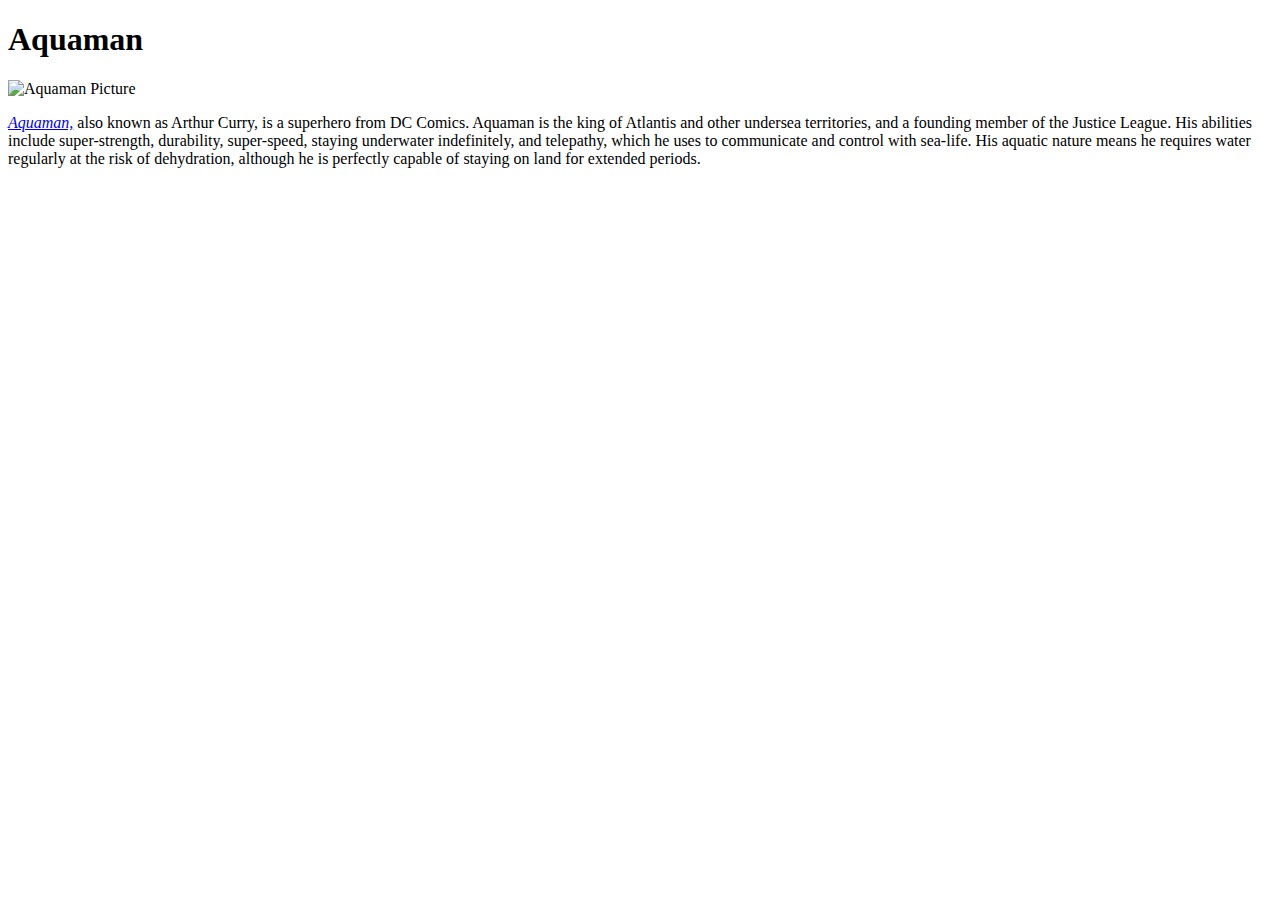
==== challenge1/index.html @ a3b8afa8 "moved index.html to the challenge1 folder" ====
<!DOCTYPE html>
<html lang="en">
<head>
    <meta charset="UTF-8">
    <meta name="description" content="Profile Page for Aquaman">
    <meta name="keywords" content="Aquaman, DC, Superheroes">
    <meta name="author" content="Noah Ezekwugo">
    <title>Aquaman</title>

    <link rel="stylesheet" href="challenge1/css/style.css" type="text/css">
</head>
<body>
    <h1>Aquaman</h1>
    <img src="challenge1/img/aquaman.jpg" alt="Aquaman Picture">
    <p><a href="http://dc.wikia.com/wiki/Arthur_Curry_(Prime_Earth)"><cite>Aquaman,</cite></a> also known as Arthur Curry, is a superhero from DC Comics. Aquaman is the king of Atlantis and other undersea territories, and a founding member of the Justice League. His abilities include super-strength, durability, super-speed, staying underwater indefinitely, and telepathy, which he uses to communicate and control with sea-life. His aquatic nature means he requires water regularly at the risk of dehydration, although he is perfectly capable of staying on land for extended periods.</p>
</body>
</html>
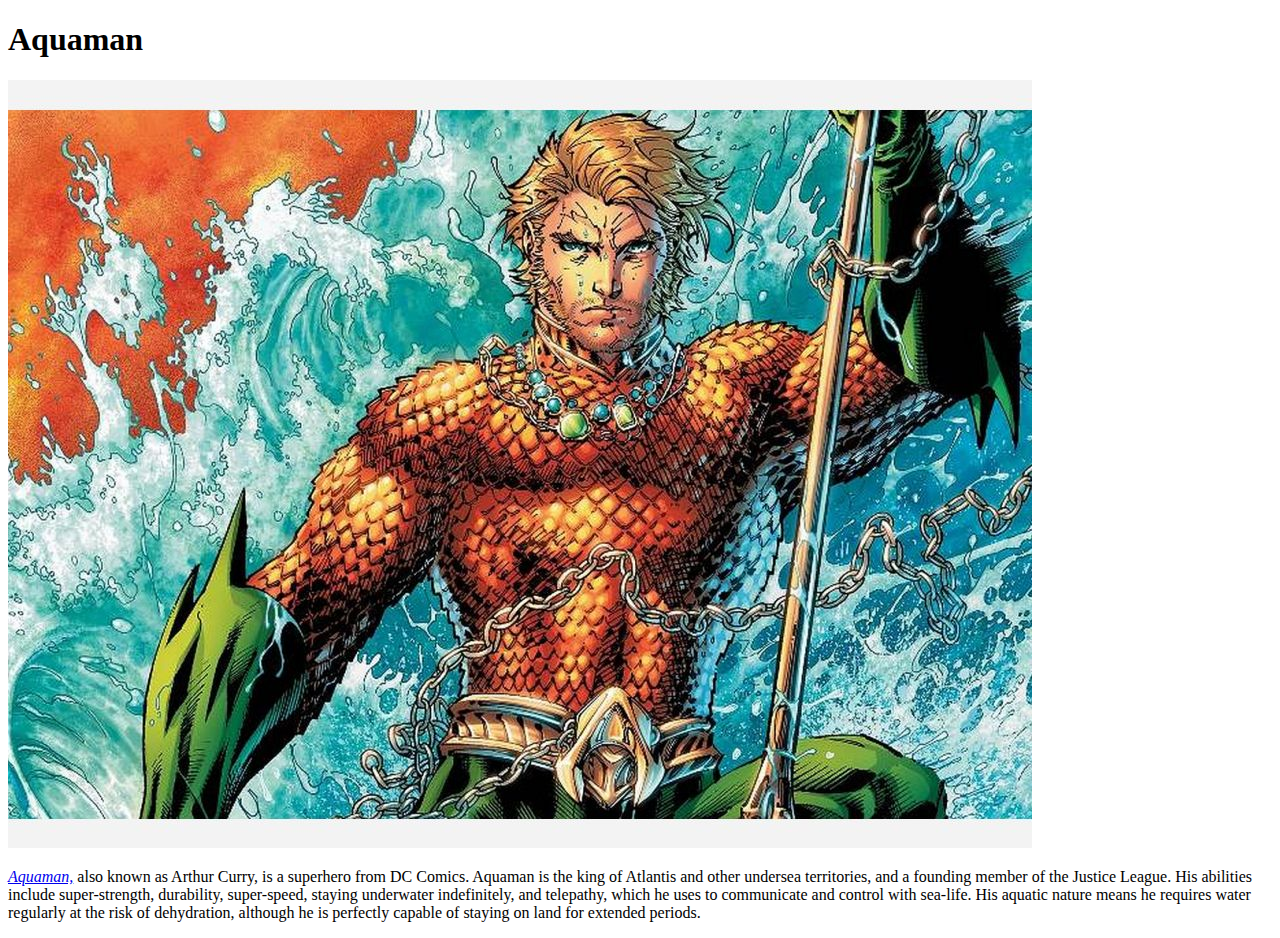
==== commit a8eaa3c6: "updated the path to aquaman.jpg" ====
--- a/challenge1/index.html
+++ b/challenge1/index.html
@@ -11,7 +11,7 @@
 </head>
 <body>
     <h1>Aquaman</h1>
-    <img src="challenge1/img/aquaman.jpg" alt="Aquaman Picture">
+    <img src="img/aquaman.jpg" alt="Aquaman Picture">
     <p><a href="http://dc.wikia.com/wiki/Arthur_Curry_(Prime_Earth)"><cite>Aquaman,</cite></a> also known as Arthur Curry, is a superhero from DC Comics. Aquaman is the king of Atlantis and other undersea territories, and a founding member of the Justice League. His abilities include super-strength, durability, super-speed, staying underwater indefinitely, and telepathy, which he uses to communicate and control with sea-life. His aquatic nature means he requires water regularly at the risk of dehydration, although he is perfectly capable of staying on land for extended periods.</p>
 </body>
 </html>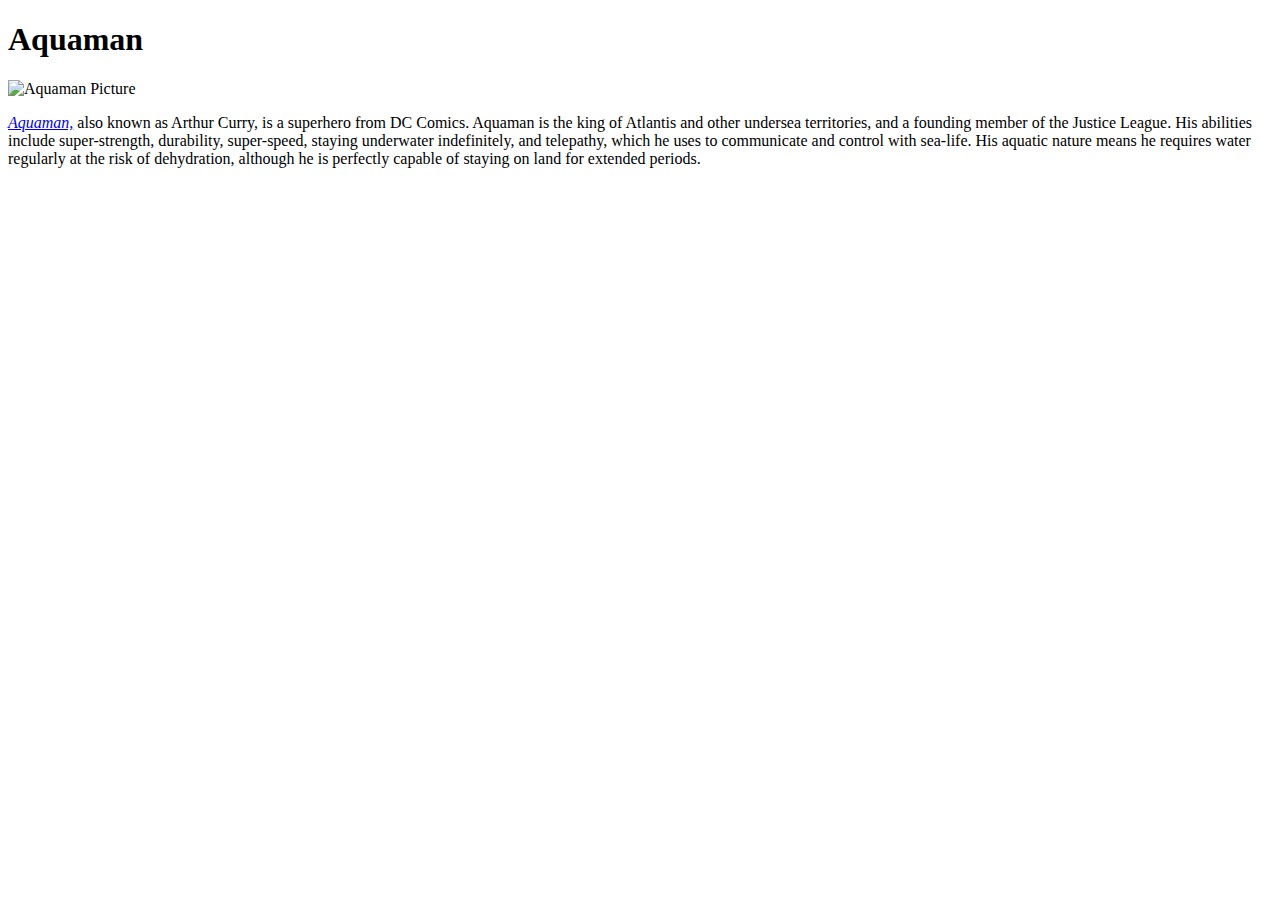
==== commit 45ddd206: "moved index.html to challenge1 folder" ====
--- a/challenge1/index.html
+++ b/challenge1/index.html
@@ -11,7 +11,7 @@
 </head>
 <body>
     <h1>Aquaman</h1>
-    <img src="img/aquaman.jpg" alt="Aquaman Picture">
+    <img src="challenge1/img/aquaman.jpg" alt="Aquaman Picture">
     <p><a href="http://dc.wikia.com/wiki/Arthur_Curry_(Prime_Earth)"><cite>Aquaman,</cite></a> also known as Arthur Curry, is a superhero from DC Comics. Aquaman is the king of Atlantis and other undersea territories, and a founding member of the Justice League. His abilities include super-strength, durability, super-speed, staying underwater indefinitely, and telepathy, which he uses to communicate and control with sea-life. His aquatic nature means he requires water regularly at the risk of dehydration, although he is perfectly capable of staying on land for extended periods.</p>
 </body>
 </html>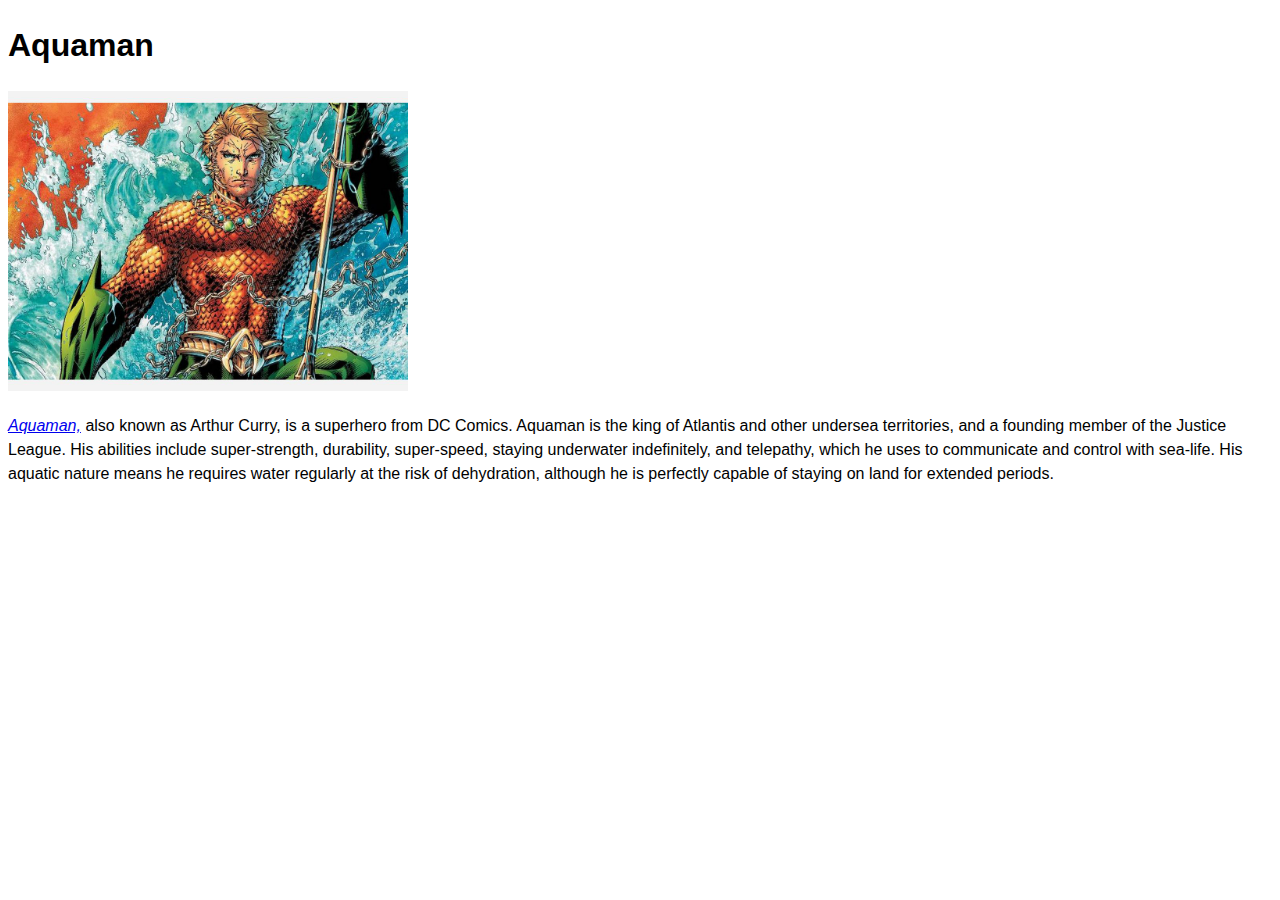
==== commit 4d62f7cc: "changed paths to reflect the index.html move" ====
--- a/challenge1/index.html
+++ b/challenge1/index.html
@@ -7,11 +7,11 @@
     <meta name="author" content="Noah Ezekwugo">
     <title>Aquaman</title>
 
-    <link rel="stylesheet" href="challenge1/css/style.css" type="text/css">
+    <link rel="stylesheet" href="css/style.css" type="text/css">
 </head>
 <body>
     <h1>Aquaman</h1>
-    <img src="challenge1/img/aquaman.jpg" alt="Aquaman Picture">
+    <img src="img/aquaman.jpg" alt="Aquaman Picture">
     <p><a href="http://dc.wikia.com/wiki/Arthur_Curry_(Prime_Earth)"><cite>Aquaman,</cite></a> also known as Arthur Curry, is a superhero from DC Comics. Aquaman is the king of Atlantis and other undersea territories, and a founding member of the Justice League. His abilities include super-strength, durability, super-speed, staying underwater indefinitely, and telepathy, which he uses to communicate and control with sea-life. His aquatic nature means he requires water regularly at the risk of dehydration, although he is perfectly capable of staying on land for extended periods.</p>
 </body>
 </html>--- a/challenge1/css/style.css
+++ b/challenge1/css/style.css
@@ -0,0 +1,7 @@
+body {
+    font: 16px 'Helvetica Neue', Helvetica, Arial, sans-serif;
+    line-height: 1.5;
+}
+img {
+    max-width: 400px;
+}